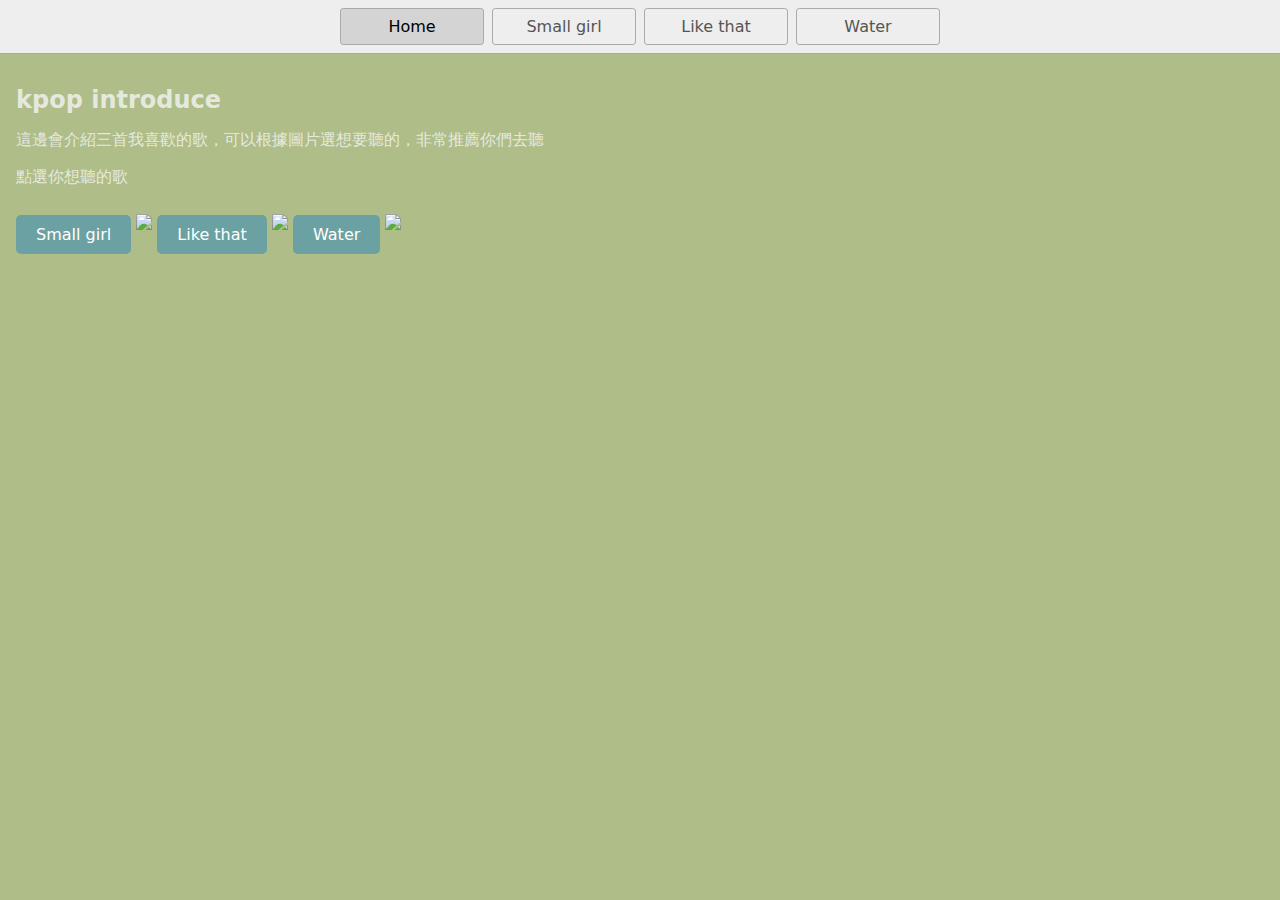
==== index.html @ 4575fa51 "Initial commit" ====
<!DOCTYPE html>
<html lang="en">
<meta charset="UTF-8">
  <meta name="viewport" content="width=device-width">
  <head>
    <title>Home</title>
    <link rel="stylesheet" href="styles.css">
  <script src="https://code.jquery.com/jquery-3.6.0.min.js"></script>
  <script src="https://code.jquery.com/ui/1.13.2/jquery-ui.min.js"></script>
  <script>
  $(document).ready(function() {
      $('.button-link').click(function(event) {
          event.preventDefault(); // 防止連結跳轉，讓動畫完成後跳轉
          $(this).effect('bounce', { times: 3 }, 500, function() {
              window.location.href = $(this).attr('href'); // 動畫完成後跳轉到對應頁面
          });
      });

      // 當頁面加載時，淡入顯示圖片
      $("img").each(function(index) {
          $(this).delay(500 * index).fadeIn(1000); // 每張圖片延遲 500ms 顯示
      });
  });
</script>
    
  </head>
  <body>
    <nav>
      <a href="/index.html" aria-current="page">Home</a>
      <a href="/page2.html">Small girl</a>
      <a href="/page3.html">Like that</a>
      <a href="/page4.html">Water</a>
    </nav>
    
    <main>
      <h1>kpop introduce</h1>
      <p> 這邊會介紹三首我喜歡的歌，可以根據圖片選想要聽的，非常推薦你們去聽</p>
      <p>點選你想聽的歌</p>
      <a href="https://boting0501.github.io/web-platform-auaqwf-2/page2.html" class="button-link">Small girl</a>
      <img class="picture1" src ="https://i.kfs.io/album/global/271381838,0v1/fit/500x500.jpg" >
      <a href="https://boting0501.github.io/web-platform-auaqwf-2/page3.html" class="button-link">Like that</a>
      <img class="picture2" src="https://i.kfs.io/album/global/268305943,0v1/fit/500x500.jpg">
      <a href="https://boting0501.github.io/web-platform-auaqwf-2/page4.html" class="button-link">Water</a>
      <img class="picture3" src="https://i.kfs.io/album/global/259853648,1v1/fit/500x500.jpg">
      
    </main>
  </body>
</html>
---- styles.css ----
* {
  box-sizing: border-box;
}
.picture1{
  width:300px;
}
.picture2{
  width:300px;
}
.picture3{
  width:300px;
}
body {
  margin: 0;
  font-family: system-ui, sans-serif;
  color: rgba(242, 243, 240, 0.836);
  background-color: rgb(175, 189, 137);
}

nav {
  display: flex;
  flex-wrap: wrap;
  align-items: center;
  justify-content: center;
  padding: 0.5rem;
  gap: 0.5rem;
  border-bottom: solid 1px #aaa;
  background-color: #eee;
}

nav a {
  display: inline-block;
  min-width: 9rem;
  padding: 0.5rem;
  border-radius: 0.2rem;
  border: solid 1px #aaa;
  text-align: center;
  text-decoration: none;
  color: #555;
}

nav a[aria-current='page'] {
  color: #000;
  background-color: #d4d4d4;
}

main {
  padding: 1rem;
}

h1 {
  font-weight: bold;
  font-size: 1.5rem;
}
.button-link {
  display: inline-block;
  padding: 10px 20px;
  background-color: #6ca1a3;
  color: white;
  text-decoration: none;
  border-radius: 5px;
  text-align: center;
  transition: transform 0.3s; /* 平滑過渡效果 */
}

.button-link:hover {
  background-color: #0056b3;
  transform: scale(1.1); /* 當滑鼠懸停時放大 */
}
img {
  
  width: 200px; /* 圖片寬度調整 */
  height: auto; /* 自動高度 */
  margin: 10px 0; /* 圖片上下間距 */
}
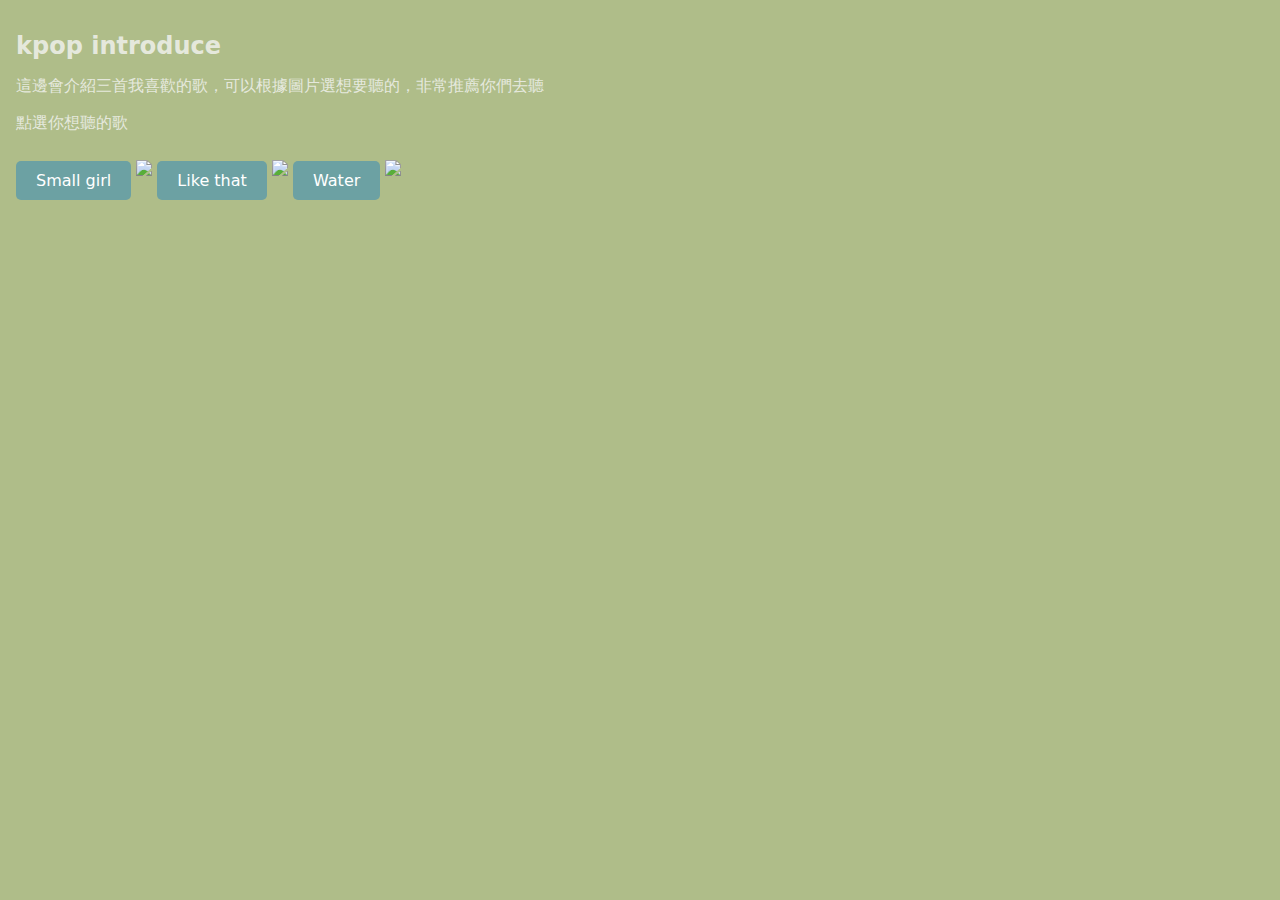
==== commit e4982ceb: "Update index.html" ====
--- a/index.html
+++ b/index.html
@@ -25,12 +25,7 @@
     
   </head>
   <body>
-    <nav>
-      <a href="/index.html" aria-current="page">Home</a>
-      <a href="/page2.html">Small girl</a>
-      <a href="/page3.html">Like that</a>
-      <a href="/page4.html">Water</a>
-    </nav>
+    
     
     <main>
       <h1>kpop introduce</h1>
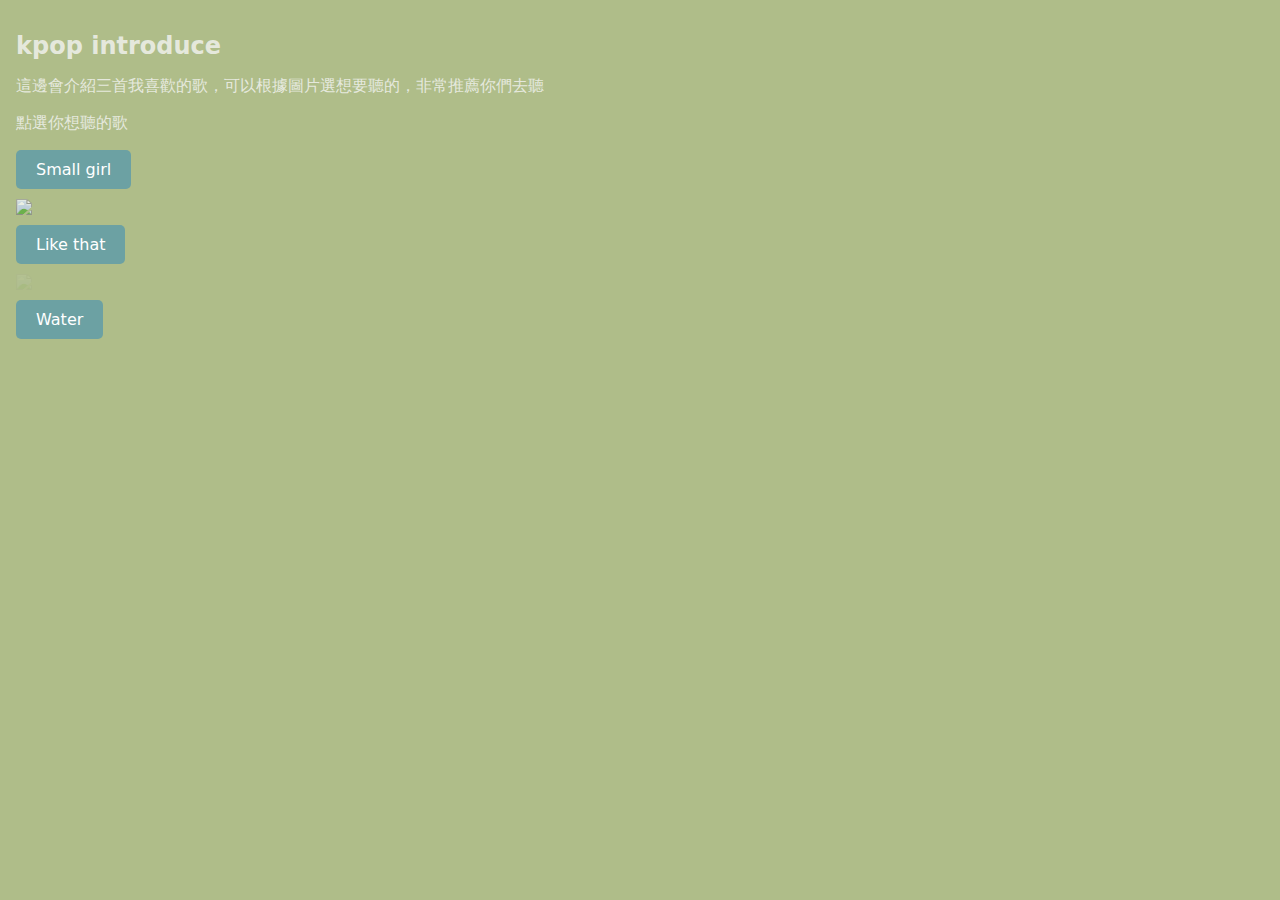
==== commit 1c90de8e: "Update index.html" ====
--- a/index.html
+++ b/index.html
@@ -31,11 +31,11 @@
       <h1>kpop introduce</h1>
       <p> 這邊會介紹三首我喜歡的歌，可以根據圖片選想要聽的，非常推薦你們去聽</p>
       <p>點選你想聽的歌</p>
-      <a href="https://boting0501.github.io/web-platform-auaqwf-2/page2.html" class="button-link">Small girl</a>
+      <a href="https://boting0501.github.io/web-platform-auaqwf-5/page2.html" class="button-link">Small girl</a>
       <img class="picture1" src ="https://i.kfs.io/album/global/271381838,0v1/fit/500x500.jpg" >
-      <a href="https://boting0501.github.io/web-platform-auaqwf-2/page3.html" class="button-link">Like that</a>
+      <a href="https://boting0501.github.io/web-platform-auaqwf-5/page3.html" class="button-link">Like that</a>
       <img class="picture2" src="https://i.kfs.io/album/global/268305943,0v1/fit/500x500.jpg">
-      <a href="https://boting0501.github.io/web-platform-auaqwf-2/page4.html" class="button-link">Water</a>
+      <a href="https://boting0501.github.io/web-platform-auaqwf-5/page4.html" class="button-link">Water</a>
       <img class="picture3" src="https://i.kfs.io/album/global/259853648,1v1/fit/500x500.jpg">
       
     </main>
--- a/styles.css
+++ b/styles.css
@@ -68,7 +68,7 @@
   transform: scale(1.1); /* 當滑鼠懸停時放大 */
 }
 img {
-  
+  display: none; /* 初始隱藏圖片 */
   width: 200px; /* 圖片寬度調整 */
   height: auto; /* 自動高度 */
   margin: 10px 0; /* 圖片上下間距 */
